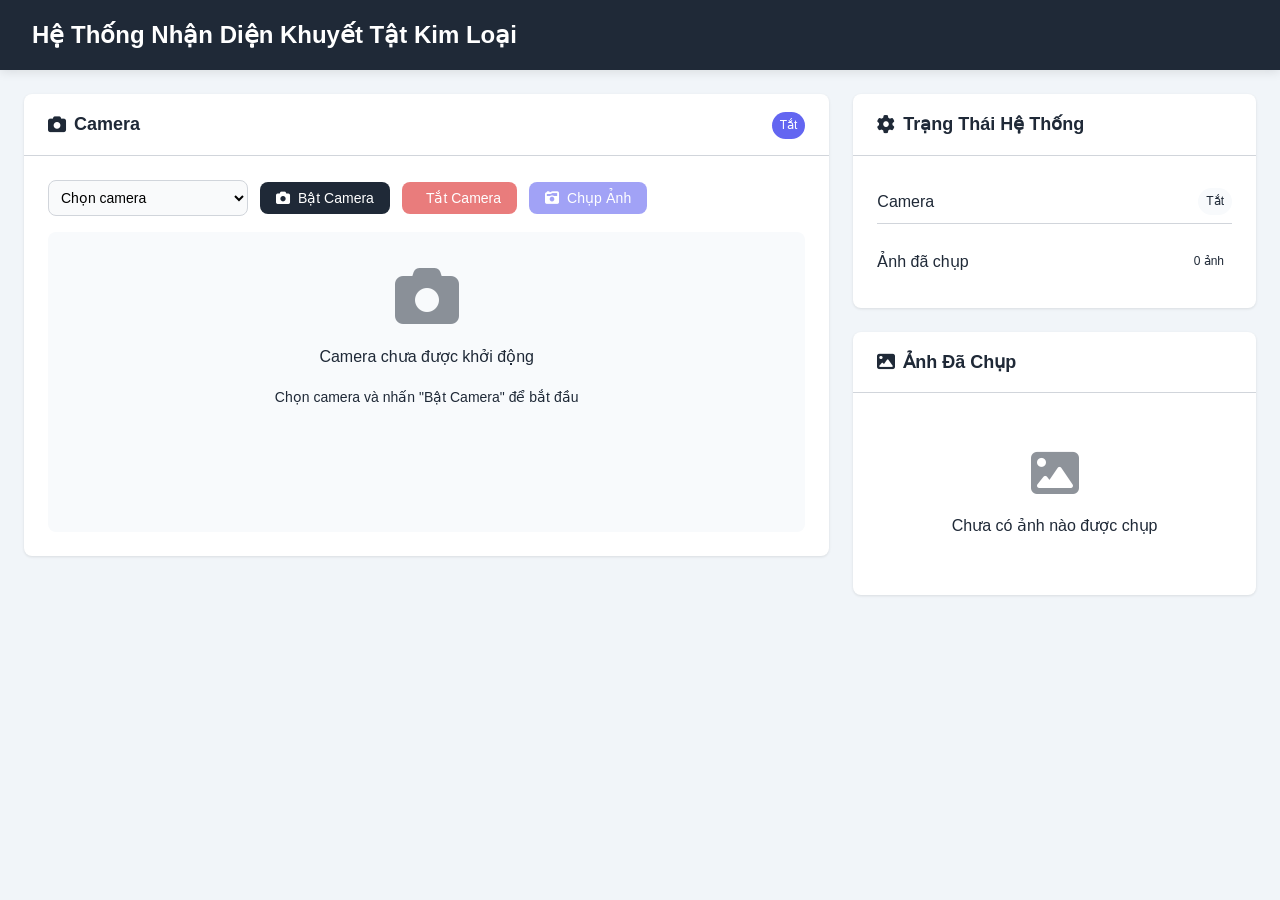
==== front-end/index.html @ 658ae03c "Update frontend files" ====
<!DOCTYPE html>
<html lang="vi">
<head>
    <meta charset="UTF-8">
    <meta name="viewport" content="width=device-width, initial-scale=1.0">
    <title>Hệ Thống Nhận Diện Khuyết Tật Kim Loại</title>
    <link rel="stylesheet" href="https://cdnjs.cloudflare.com/ajax/libs/font-awesome/6.4.0/css/all.min.css">
    <link rel="stylesheet" href="styles.css">
</head>
<body>
    <!-- Header -->
    <header class="header">
        <div class="header-container">
            <div class="logo">
                <!-- <div class="logo-icon">
                    <i class="fas fa-shield-alt" style="color: white;"></i>
                </div> -->
                <div class="logo-text">
                    <h1>Hệ Thống Nhận Diện Khuyết Tật Kim Loại</h1>
                    <!-- <p>Industrial Metal Surface Defect Detection System</p> -->
                </div>
            </div>
            <!-- <div class="system-status">
                <div class="status-indicator"></div>
                <span>Hệ thống hoạt động</span>
            </div> -->
        </div>
    </header>

    <!-- Main Content -->
    <main class="main-container">
        <!-- Left Column - Camera Feed -->
        <div class="left-column">
            <!-- Camera Feed Card -->
            <div class="card">
                <div class="card-header">
                    <h2 class="card-title">
                        <i class="fas fa-camera"></i>
                        Camera
                    </h2>
                    <div>
                        <span class="badge badge-default" id="cameraStatus">Tắt</span>
                        <span class="badge badge-destructive hidden" id="errorBadge">
                            <i class="fas fa-exclamation-triangle"></i>
                            Lỗi
                        </span>
                    </div>
                </div>
                <div class="card-content">
                    <!-- Camera Controls -->
                    <div class="camera-controls">
                        <select class="select" id="cameraSelect">
                            <option value="">Chọn camera</option>
                        </select>
                        
                        <button class="btn btn-default" id="startCameraBtn">
                            <i class="fas fa-camera"></i>
                            Bật Camera
                        </button>
                        
                        <button class="btn btn-destructive" id="stopCameraBtn" disabled>
                            <i class="fas fa-camera-slash"></i>
                            Tắt Camera
                        </button>
                        
                        <button class="btn btn-accent" id="captureBtn" disabled>
                            <i class="fas fa-camera-retro"></i>
                            Chụp Ảnh
                        </button>
                        
                        <!-- <div class="zoom-controls">
                            <button class="btn btn-outline btn-sm" id="zoomOutBtn" disabled>
                                <i class="fas fa-search-minus"></i>
                            </button>
                            <span class="zoom-value" id="zoomValue">100%</span>
                            <button class="btn btn-outline btn-sm" id="zoomInBtn" disabled>
                                <i class="fas fa-search-plus"></i>
                            </button>
                            <button class="btn btn-outline btn-sm" id="resetZoomBtn" disabled>
                                <i class="fas fa-sync-alt"></i>
                            </button>
                        </div> -->
                    </div>
                    
                    <!-- Error Message -->
                    <div class="hidden" id="errorMessage">
                        <p class="text-sm" id="errorText"></p>
                    </div>
                    
                    <!-- Video Feed -->
                    <div class="video-container">
                        <div class="video-placeholder" id="videoPlaceholder">
                            <i class="fas fa-camera"></i>
                            <p>Camera chưa được khởi động</p>
                            <p class="text-sm">Chọn camera và nhấn "Bật Camera" để bắt đầu</p>
                        </div>
                        <video class="video-feed hidden" id="videoFeed" autoplay playsinline></video>
                        <div class="video-overlay hidden" id="videoOverlay">
                            <div class="grid-overlay">
                                <div class="grid-cell"></div>
                                <div class="grid-cell"></div>
                                <div class="grid-cell"></div>
                                <div class="grid-cell"></div>
                                <div class="grid-cell"></div>
                                <div class="grid-cell"></div>
                                <div class="grid-cell"></div>
                                <div class="grid-cell"></div>
                                <div class="grid-cell"></div>
                            </div>
                            <div class="crosshair"></div>
                        </div>
                    </div>
                </div>
            </div>
        </div>
        
        <!-- Right Column - System Status and Captured Images -->
        <div class="right-column">
            <!-- System Status Card - Chỉnh sửa để ôm content -->
            <div class="card">
                <div class="card-header">
                    <h2 class="card-title">
                        <i class="fas fa-cog"></i>
                        Trạng Thái Hệ Thống
                    </h2>
                </div>
                <div class="card-content">
                    <div class="status-container">
                        <div class="info-row">
                            <span>Camera</span>
                            <span class="badge badge-secondary" id="systemCameraStatus">Tắt</span>
                        </div>
                        <!-- <div class="info-row">
                            <span>AI Detection</span>
                            <span class="badge badge-success">
                                <i class="fas fa-check-circle"></i>
                                Sẵn sàng
                            </span>
                        </div> -->
                        <div class="info-row">
                            <span>Ảnh đã chụp</span>
                            <span class="badge badge-outline" id="capturedCount">0 ảnh</span>
                        </div>
                    </div>
                    
                    <!-- System Info -->
                    <!-- <div class="system-info">
                        <div class="info-row">
                            <span>Độ chính xác hệ thống</span>
                            <span class="info-value text-green">98.5%</span>
                        </div>
                        <div class="info-row">
                            <span>Thời gian xử lý</span>
                            <span class="info-value" id="processingTime">0ms</span>
                        </div>
                    </div> -->
                </div>
            </div>
            
            <!-- Captured Images Card - Chỉnh sửa để ôm content -->
            <div class="card">
                <div class="card-header">
                    <h2 class="card-title">
                        <i class="fas fa-image"></i>
                        Ảnh Đã Chụp
                    </h2>
                    <button class="btn btn-outline btn-sm hidden" id="clearAllBtn">
                        <i class="fas fa-trash"></i>
                    </button>
                </div>
                <div class="card-content">
                    <div class="images-container">
                        <div class="empty-state" id="emptyState">
                            <i class="fas fa-image"></i>
                            <p>Chưa có ảnh nào được chụp</p>
                        </div>
                        <div class="image-list hidden" id="imageList"></div>
                    </div>
                </div>
            </div>
        </div>
    </main>

    <!-- Hidden canvas for image capture -->
    <canvas id="canvas" class="hidden"></canvas>

    <!-- Image Preview Modal -->
    <div class="modal-overlay hidden" id="imageModal">
        <div class="modal-content">
            <button class="btn btn-outline modal-close" id="closeModalBtn">
                <i class="fas fa-times"></i>
            </button>
            <img class="modal-image" id="modalImage" src="" alt="Preview">
            <div class="modal-actions">
                <div id="modalAnalysisStatus"></div>
                <div>
                    <button class="btn btn-outline btn-sm" id="downloadModalBtn">
                        <i class="fas fa-download"></i>
                        Tải xuống
                    </button>
                </div>
            </div>
        </div>
    </div>

    <script>
        // JavaScript code sẽ được thêm ở đây để xử lý tương tác
        document.addEventListener('DOMContentLoaded', function() {
            // Khởi tạo các biến và state
            let isStreaming = false;
            let currentStream = null;
            let capturedImages = [];
            let zoomLevel = 1;
            
            // Lấy các phần tử DOM
            const videoFeed = document.getElementById('videoFeed');
            const videoPlaceholder = document.getElementById('videoPlaceholder');
            const videoOverlay = document.getElementById('videoOverlay');
            const cameraSelect = document.getElementById('cameraSelect');
            const startCameraBtn = document.getElementById('startCameraBtn');
            const stopCameraBtn = document.getElementById('stopCameraBtn');
            const captureBtn = document.getElementById('captureBtn');
            const zoomInBtn = document.getElementById('zoomInBtn');
            const zoomOutBtn = document.getElementById('zoomOutBtn');
            const resetZoomBtn = document.getElementById('resetZoomBtn');
            const zoomValue = document.getElementById('zoomValue');
            const cameraStatus = document.getElementById('cameraStatus');
            const systemCameraStatus = document.getElementById('systemCameraStatus');
            const errorBadge = document.getElementById('errorBadge');
            const errorMessage = document.getElementById('errorMessage');
            const errorText = document.getElementById('errorText');
            const capturedCount = document.getElementById('capturedCount');
            const emptyState = document.getElementById('emptyState');
            const imageList = document.getElementById('imageList');
            const clearAllBtn = document.getElementById('clearAllBtn');
            const imageModal = document.getElementById('imageModal');
            const modalImage = document.getElementById('modalImage');
            const closeModalBtn = document.getElementById('closeModalBtn');
            const downloadModalBtn = document.getElementById('downloadModalBtn');
            const canvas = document.getElementById('canvas');
            const ctx = canvas.getContext('2d');
            
            // Khởi tạo ứng dụng
            getCameras();
            
            // Lấy danh sách camera
            async function getCameras() {
                try {
                    const devices = await navigator.mediaDevices.enumerateDevices();
                    const videoDevices = devices.filter(device => device.kind === 'videoinput');
                    
                    cameraSelect.innerHTML = '<option value="">Chọn camera</option>';
                    videoDevices.forEach(device => {
                        const option = document.createElement('option');
                        option.value = device.deviceId;
                        option.text = device.label || `Camera ${cameraSelect.options.length}`;
                        cameraSelect.appendChild(option);
                    });
                } catch (err) {
                    showError('Không thể truy cập danh sách camera');
                }
            }
            
            // Bật camera
            async function startCamera() {
                try {
                    const deviceId = cameraSelect.value;
                    if (!deviceId) {
                        showError('Vui lòng chọn một camera');
                        return;
                    }
                    
                    if (currentStream) {
                        currentStream.getTracks().forEach(track => track.stop());
                    }
                    
                    const constraints = {
                        video: {
                            deviceId: { exact: deviceId },
                            width: { ideal: 1920 },
                            height: { ideal: 1080 }
                        }
                    };
                    
                    const stream = await navigator.mediaDevices.getUserMedia(constraints);
                    currentStream = stream;
                    videoFeed.srcObject = stream;
                    
                    // Hiển thị video và ẩn placeholder
                    videoFeed.classList.remove('hidden');
                    videoOverlay.classList.remove('hidden');
                    videoPlaceholder.classList.add('hidden');
                    
                    // Cập nhật trạng thái
                    isStreaming = true;
                    updateCameraStatus(true);
                    startCameraBtn.disabled = true;
                    stopCameraBtn.disabled = false;
                    captureBtn.disabled = false;
                    zoomInBtn.disabled = false;
                    zoomOutBtn.disabled = false;
                    resetZoomBtn.disabled = false;
                    
                    // Ẩn thông báo lỗi nếu có
                    hideError();
                    
                } catch (err) {
                    showError('Không thể khởi động camera. Vui lòng kiểm tra kết nối.');
                    updateCameraStatus(false);
                }
            }
            
            // Tắt camera
            function stopCamera() {
                if (currentStream) {
                    currentStream.getTracks().forEach(track => track.stop());
                    currentStream = null;
                }
                
                videoFeed.srcObject = null;
                videoFeed.classList.add('hidden');
                videoOverlay.classList.add('hidden');
                videoPlaceholder.classList.remove('hidden');
                
                isStreaming = false;
                updateCameraStatus(false);
                startCameraBtn.disabled = false;
                stopCameraBtn.disabled = true;
                captureBtn.disabled = true;
                zoomInBtn.disabled = true;
                zoomOutBtn.disabled = true;
                resetZoomBtn.disabled = true;
            }
            
            // Cập nhật trạng thái camera
            function updateCameraStatus(streaming) {
                if (streaming) {
                    cameraStatus.textContent = 'Đang hoạt động';
                    cameraStatus.className = 'badge badge-default';
                    systemCameraStatus.textContent = 'Hoạt động';
                    systemCameraStatus.className = 'badge badge-default';
                } else {
                    cameraStatus.textContent = 'Tắt';
                    cameraStatus.className = 'badge badge-secondary';
                    systemCameraStatus.textContent = 'Tắt';
                    systemCameraStatus.className = 'badge badge-secondary';
                }
            }
            
            // Hiển thị lỗi
            function showError(message) {
                errorText.textContent = message;
                errorBadge.classList.remove('hidden');
                errorMessage.classList.remove('hidden');
            }
            
            // Ẩn lỗi
            function hideError() {
                errorBadge.classList.add('hidden');
                errorMessage.classList.add('hidden');
            }
            
            // Chụp ảnh
            function captureImage() {
                if (!isStreaming) return;
                
                canvas.width = videoFeed.videoWidth;
                canvas.height = videoFeed.videoHeight;
                ctx.drawImage(videoFeed, 0, 0, canvas.width, canvas.height);
                
                const imageData = canvas.toDataURL('image/jpeg', 0.9);
                capturedImages.unshift(imageData);
                
                updateCapturedImages();
            }
            
            // Cập nhật danh sách ảnh đã chụp
            function updateCapturedImages() {
                capturedCount.textContent = `${capturedImages.length} ảnh`;
                
                if (capturedImages.length > 0) {
                    emptyState.classList.add('hidden');
                    imageList.classList.remove('hidden');
                    clearAllBtn.classList.remove('hidden');
                    
                    imageList.innerHTML = '';
                    capturedImages.forEach((image, index) => {
                        const imageItem = document.createElement('div');
                        imageItem.className = 'image-item';
                        
                        imageItem.innerHTML = `
                            <img src="${image}" class="image-thumb" alt="Ảnh ${index + 1}" data-index="${index}">
                            <div class="image-info">
                                <div class="image-name">Ảnh ${index + 1}</div>
                                <div class="image-time">${new Date().toLocaleTimeString('vi-VN')}</div>
                            </div>
                            <div class="image-actions">
                                <button class="btn btn-outline btn-sm view-btn" data-index="${index}">
                                    <i class="fas fa-eye"></i>
                                </button>
                                <button class="btn btn-outline btn-sm download-btn" data-index="${index}">
                                    <i class="fas fa-download"></i>
                                </button>
                            </div>
                        `;
                        
                        imageList.appendChild(imageItem);
                    });
                    
                    // Thêm event listeners cho các nút
                    document.querySelectorAll('.view-btn').forEach(btn => {
                        btn.addEventListener('click', (e) => {
                            const index = e.currentTarget.getAttribute('data-index');
                            openImageModal(capturedImages[index]);
                        });
                    });
                    
                    document.querySelectorAll('.download-btn').forEach(btn => {
                        btn.addEventListener('click', (e) => {
                            const index = e.currentTarget.getAttribute('data-index');
                            downloadImage(capturedImages[index], index);
                        });
                    });
                    
                    document.querySelectorAll('.image-thumb').forEach(img => {
                        img.addEventListener('click', (e) => {
                            const index = e.currentTarget.getAttribute('data-index');
                            openImageModal(capturedImages[index]);
                        });
                    });
                    
                } else {
                    emptyState.classList.remove('hidden');
                    imageList.classList.add('hidden');
                    clearAllBtn.classList.add('hidden');
                }
            }
            
            // Xóa tất cả ảnh
            function clearAllImages() {
                capturedImages = [];
                updateCapturedImages();
            }
            
            // Tải ảnh
            function downloadImage(imageData, index) {
                const link = document.createElement('a');
                link.href = imageData;
                link.download = `metal-surface-${Date.now()}-${index}.jpg`;
                link.click();
            }
            
            // Mở modal xem ảnh
            function openImageModal(imageData) {
                modalImage.src = imageData;
                imageModal.classList.remove('hidden');
            }
            
            // Đóng modal
            function closeImageModal() {
                imageModal.classList.add('hidden');
            }
            
            // Xử lý phóng to/thu nhỏ
            function updateZoom() {
                zoomValue.textContent = `${Math.round(zoomLevel * 100)}%`;
                videoFeed.style.transform = `scaleX(-1) scale(${zoomLevel})`;
            }
            
            // Gán sự kiện
            startCameraBtn.addEventListener('click', startCamera);
            stopCameraBtn.addEventListener('click', stopCamera);
            captureBtn.addEventListener('click', captureImage);
            clearAllBtn.addEventListener('click', clearAllImages);
            closeModalBtn.addEventListener('click', closeImageModal);
            downloadModalBtn.addEventListener('click', function() {
                const index = capturedImages.findIndex(img => img === modalImage.src);
                if (index !== -1) {
                    downloadImage(capturedImages[index], index);
                }
            });
            
            zoomInBtn.addEventListener('click', function() {
                if (zoomLevel < 3) {
                    zoomLevel += 0.1;
                    updateZoom();
                }
            });
            
            zoomOutBtn.addEventListener('click', function() {
                if (zoomLevel > 0.5) {
                    zoomLevel -= 0.1;
                    updateZoom();
                }
            });
            
            resetZoomBtn.addEventListener('click', function() {
                zoomLevel = 1;
                updateZoom();
            });
            
            // Kiểm tra hỗ trợ camera
            if (!navigator.mediaDevices || !navigator.mediaDevices.getUserMedia) {
                showError('Trình duyệt của bạn không hỗ trợ truy cập camera');
                startCameraBtn.disabled = true;
            }
        });
    </script>
</body>
</html>
---- front-end/styles.css ----
/* Reset và biến CSS */
:root {
	--background: #f1f5f9;
	--foreground: #1f2937;
	--card: #ffffff;
	--card-foreground: #1f2937;
	--primary: #1f2937;
	--primary-foreground: #ffffff;
	--secondary: #6366f1;
	--secondary-foreground: #ffffff;
	--muted: #f8fafc;
	--muted-foreground: #1f2937;
	--accent: #6366f1;
	--accent-foreground: #ffffff;
	--destructive: #dc2626;
	--destructive-foreground: #ffffff;
	--border: #d1d5db;
	--input: #f9fafb;
	--ring: #6366f1;
	--radius: 0.5rem;
	--sidebar: #1f2937;
	--sidebar-foreground: #ffffff;
}

* {
	box-sizing: border-box;
	margin: 0;
	padding: 0;
}

html, body {
	height: 100%;
	width: 100%;
	overflow: hidden;
}

body {
	font-family: 'Segoe UI', Tahoma, Geneva, Verdana, sans-serif;
	background-color: var(--background);
	color: var(--foreground);
	line-height: 1.6;
	display: flex;
	flex-direction: column;
}

/* Header */
.header {
	background-color: var(--primary);
	color: var(--primary-foreground);
	padding: 1rem 1rem;
	box-shadow: 0 2px 10px rgba(0, 0, 0, 0.1);
	flex-shrink: 0;
}

.header-container {
	max-width: 100%;
	margin: 0 auto;
	padding: 0 1rem;
	display: flex;
	justify-content: space-between;
	align-items: center;
}

.logo {
	display: flex;
	align-items: center;
	gap: 0.75rem;
}

.logo-icon {
	width: 40px;
	height: 40px;
	background-color: var(--accent);
	border-radius: 8px;
	display: flex;
	align-items: center;
	justify-content: center;
}

.logo-text h1 {
	font-size: 1.5rem;
	font-weight: bold;
}

.logo-text p {
	font-size: 0.875rem;
	opacity: 0.8;
}

.system-status {
	display: flex;
	align-items: center;
	gap: 0.5rem;
	font-size: 0.875rem;
	font-weight: 500;
}

.status-indicator {
	width: 10px;
	height: 10px;
	background-color: #10b981;
	border-radius: 50%;
}

/* Main layout */
.main-container {
	flex: 1;
	display: grid;
	grid-template-columns: 2fr 1fr;
	gap: 1.5rem;
	padding: 1.5rem;
	overflow: hidden;
	max-width: 100%;
	height: calc(100vh - 80px);
}

/* Cards */
.card {
	background-color: var(--card);
	border-radius: var(--radius);
	box-shadow: 0 1px 3px rgba(0, 0, 0, 0.1);
	overflow: hidden;
	display: flex;
	flex-direction: column;
	height: auto; /* Thay đổi từ 100% thành auto */
}

.card-header {
	padding: 1rem 1.5rem;
	border-bottom: 1px solid var(--border);
	display: flex;
	justify-content: space-between;
	align-items: center;
	flex-shrink: 0;
}

.card-title {
	font-size: 1.125rem;
	font-weight: 600;
	display: flex;
	align-items: center;
	gap: 0.5rem;
}

.card-content {
	padding: 1.5rem;
	flex: 1;
	overflow: auto;
	display: flex;
	flex-direction: column;
}

/* Badges */
.badge {
	display: inline-flex;
	align-items: center;
	padding: 0.25rem 0.5rem;
	border-radius: 9999px;
	font-size: 0.75rem;
	font-weight: 500;
	gap: 0.25rem;
}

.badge-default {
	background-color: var(--accent);
	color: var(--accent-foreground);
}

.badge-secondary {
	background-color: var(--muted);
	color: var(--muted-foreground);
}

.badge-destructive {
	background-color: var(--destructive);
	color: var(--destructive-foreground);
}

.badge-success {
	background-color: #10b981;
	color: white;
}

/* Buttons */
.btn {
	display: inline-flex;
	align-items: center;
	justify-content: center;
	padding: 0.5rem 1rem;
	border-radius: var(--radius);
	font-size: 0.875rem;
	font-weight: 500;
	cursor: pointer;
	transition: all 0.2s;
	border: none;
	gap: 0.5rem;
}

.btn:disabled {
	opacity: 0.6;
	cursor: not-allowed;
}

.btn-default {
	background-color: var(--primary);
	color: var(--primary-foreground);
}

.btn-default:hover:not(:disabled) {
	opacity: 0.9;
}

.btn-destructive {
	background-color: var(--destructive);
	color: var(--destructive-foreground);
}

.btn-destructive:hover:not(:disabled) {
	opacity: 0.9;
}

.btn-accent {
	background-color: var(--accent);
	color: var(--accent-foreground);
}

.btn-accent:hover:not(:disabled) {
	opacity: 0.9;
}

.btn-outline {
	background-color: transparent;
	border: 1px solid var(--border);
	color: var(--foreground);
}

.btn-outline:hover:not(:disabled) {
	background-color: var(--muted);
}

.btn-sm {
	padding: 0.25rem 0.5rem;
	font-size: 0.75rem;
}

/* Controls */
.camera-controls {
	display: flex;
	flex-wrap: wrap;
	gap: 0.75rem;
	align-items: center;
	margin-bottom: 1rem;
	flex-shrink: 0;
}

.select {
	padding: 0.5rem;
	border-radius: var(--radius);
	border: 1px solid var(--border);
	background-color: var(--input);
	font-size: 0.875rem;
	min-width: 200px;
}

.zoom-controls {
	display: flex;
	align-items: center;
	gap: 0.5rem;
	margin-left: auto;
}

.zoom-value {
	font-size: 0.875rem;
	font-family: monospace;
	min-width: 3rem;
	text-align: center;
}

/* Video feed */
.video-container {
	position: relative;
	background-color: var(--muted);
	border-radius: var(--radius);
	overflow: hidden;
	flex: 1;
	min-height: 300px;
}

.video-placeholder {
	display: flex;
	flex-direction: column;
	align-items: center;
	justify-content: center;
	height: 100%;
	color: var(--muted-foreground);
	gap: 1rem;
	padding: 2rem;
	text-align: center;
}

.video-placeholder i {
	font-size: 4rem;
	opacity: 0.5;
}

.video-feed {
	width: 100%;
	height: 100%;
	object-fit: cover;
	transform: scaleX(-1);
}

.video-overlay {
	position: absolute;
	top: 0;
	left: 0;
	right: 0;
	bottom: 0;
	pointer-events: none;
}

.grid-overlay {
	display: grid;
	grid-template-columns: repeat(3, 1fr);
	grid-template-rows: repeat(3, 1fr);
	width: 100%;
	height: 100%;
}

.grid-cell {
	border: 1px solid var(--accent);
	opacity: 0.2;
}

.crosshair {
	position: absolute;
	top: 50%;
	left: 50%;
	transform: translate(-50%, -50%);
	width: 2rem;
	height: 2rem;
	border: 2px solid var(--accent);
	border-radius: 50%;
	opacity: 0.6;
}

/* System status - Chỉnh sửa để ôm content */
.status-container {
	display: flex;
	flex-direction: column;
	gap: 1rem;
}

.info-row {
	display: flex;
	justify-content: space-between;
	align-items: center;
	padding: 0.5rem 0;
}

.info-row:not(:last-child) {
	border-bottom: 1px solid var(--border);
}

/* Captured images - Chỉnh sửa để ôm content */
.images-container {
	max-height: none; /* Bỏ max-height cố định */
	overflow-y: auto;
	flex: 1;
}

.image-list {
	display: flex;
	flex-direction: column;
	gap: 0.75rem;
}

.image-item {
	display: flex;
	align-items: center;
	gap: 0.75rem;
	padding: 0.75rem;
	border: 1px solid var(--border);
	border-radius: var(--radius);
	transition: background-color 0.2s;
}

.image-item:hover {
	background-color: var(--muted);
}

.image-thumb {
	width: 64px;
	height: 64px;
	object-fit: cover;
	border-radius: var(--radius);
	cursor: pointer;
	flex-shrink: 0;
}

.image-info {
	flex: 1;
	min-width: 0;
}

.image-name {
	font-size: 0.875rem;
	font-weight: 500;
	margin-bottom: 0.25rem;
	overflow: hidden;
	text-overflow: ellipsis;
	white-space: nowrap;
}

.image-time {
	font-size: 0.75rem;
	color: var(--muted-foreground);
}

.image-actions {
	display: flex;
	gap: 0.25rem;
	flex-shrink: 0;
}

.empty-state {
	text-align: center;
	padding: 2rem;
	color: var(--muted-foreground);
	height: 100%;
	display: flex;
	flex-direction: column;
	justify-content: center;
	align-items: center;
}

.empty-state i {
	font-size: 3rem;
	opacity: 0.5;
	margin-bottom: 1rem;
}

/* System info */
.system-info {
	border-top: 1px solid var(--border);
	padding-top: 1rem;
	margin-top: 1rem;
}

.info-value {
	font-weight: 500;
}

/* Modal */
.modal-overlay {
	position: fixed;
	top: 0;
	left: 0;
	right: 0;
	bottom: 0;
	background-color: rgba(0, 0, 0, 0.8);
	display: flex;
	align-items: center;
	justify-content: center;
	z-index: 1000;
	padding: 1rem;
}

.modal-content {
	position: relative;
	max-width: 800px;
	max-height: 90vh;
	background-color: var(--card);
	border-radius: var(--radius);
	overflow: hidden;
	width: 100%;
}

.modal-image {
	max-width: 100%;
	max-height: 70vh;
	object-fit: contain;
}

.modal-actions {
	position: absolute;
	bottom: 1rem;
	left: 1rem;
	right: 1rem;
	background-color: rgba(255, 255, 255, 0.9);
	padding: 0.75rem;
	border-radius: var(--radius);
	display: flex;
	justify-content: space-between;
	align-items: center;
}

.modal-close {
	position: absolute;
	top: 1rem;
	right: 1rem;
}

/* Utility classes */
.hidden {
	display: none;
}

.text-sm {
	font-size: 0.875rem;
}

.font-medium {
	font-weight: 500;
}

.text-muted {
	color: var(--muted-foreground);
}

.text-green {
	color: #10b981;
}

.animate-pulse {
	animation: pulse 2s cubic-bezier(0.4, 0, 0.6, 1) infinite;
}

@keyframes pulse {
	0%, 100% { opacity: 1; }
	50% { opacity: 0.5; }
}

/* Right column layout - Chỉnh sửa để các card ôm content */
.right-column {
	display: flex;
	flex-direction: column;
	gap: 1.5rem;
	height: auto;
}

.right-column .card {
	flex: 0 0 auto; /* Không cho phép card mở rộng */
}

/* Responsive design */
@media (max-width: 1024px) {
	.main-container {
		grid-template-columns: 1fr;
	}
}

@media (max-width: 768px) {
	.camera-controls {
		flex-direction: column;
		align-items: flex-start;
	}
	
	.zoom-controls {
		margin-left: 0;
		width: 100%;
		justify-content: space-between;
	}
	
	.header-container {
		flex-direction: column;
		gap: 1rem;
		text-align: center;
	}
	
	.main-container {
		padding: 1rem;
		gap: 1rem;
	}
	
	.card-content {
		padding: 1rem;
	}
	
	.image-item {
		flex-direction: column;
		text-align: center;
	}
	
	.image-actions {
		flex-direction: row;
		justify-content: center;
		width: 100%;
	}
}
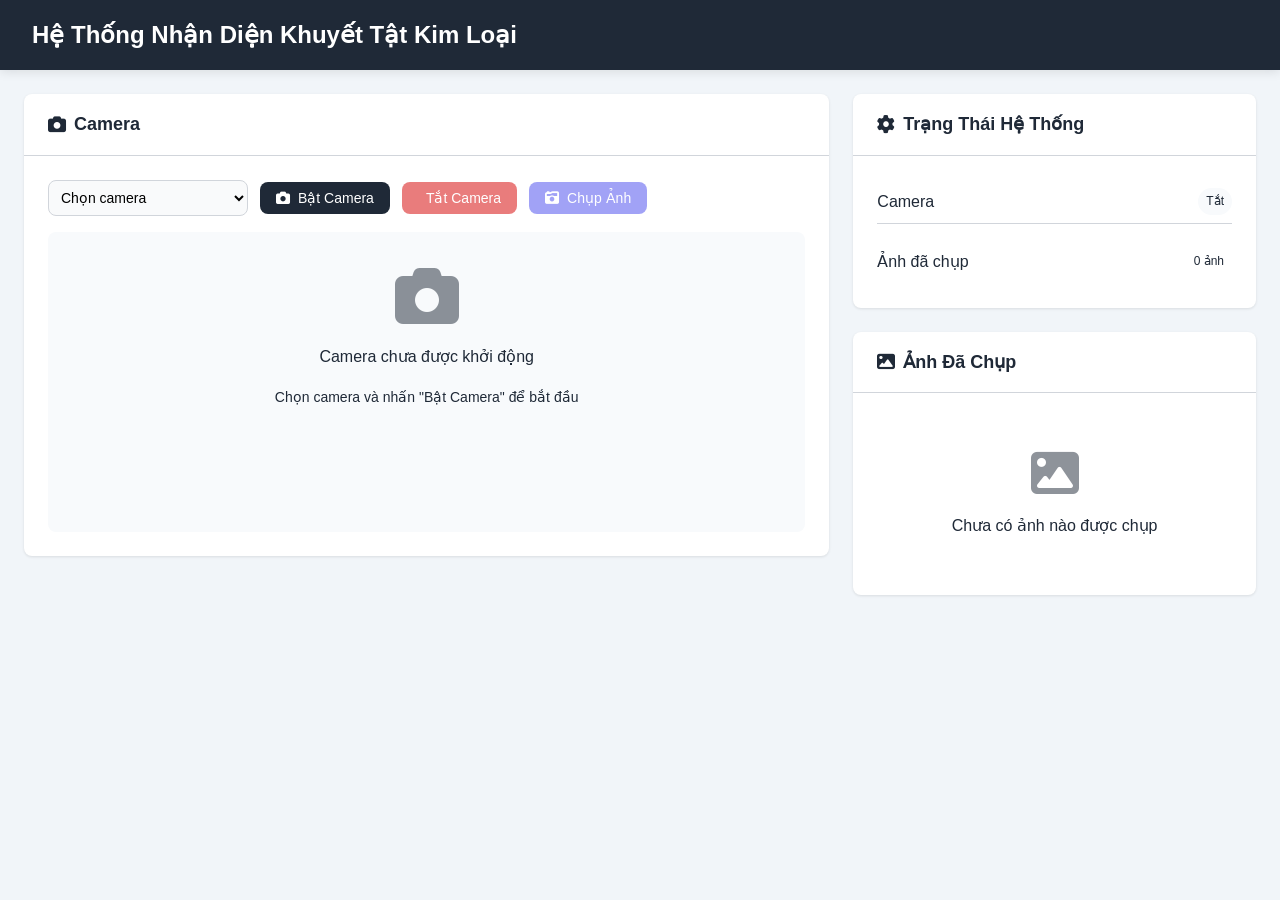
==== commit cbb6d9ff: "fix js cameara status" ====
--- a/front-end/index.html
+++ b/front-end/index.html
@@ -12,18 +12,10 @@
     <header class="header">
         <div class="header-container">
             <div class="logo">
-                <!-- <div class="logo-icon">
-                    <i class="fas fa-shield-alt" style="color: white;"></i>
-                </div> -->
                 <div class="logo-text">
                     <h1>Hệ Thống Nhận Diện Khuyết Tật Kim Loại</h1>
-                    <!-- <p>Industrial Metal Surface Defect Detection System</p> -->
                 </div>
             </div>
-            <!-- <div class="system-status">
-                <div class="status-indicator"></div>
-                <span>Hệ thống hoạt động</span>
-            </div> -->
         </div>
     </header>
 
@@ -38,13 +30,6 @@
                         <i class="fas fa-camera"></i>
                         Camera
                     </h2>
-                    <div>
-                        <span class="badge badge-default" id="cameraStatus">Tắt</span>
-                        <span class="badge badge-destructive hidden" id="errorBadge">
-                            <i class="fas fa-exclamation-triangle"></i>
-                            Lỗi
-                        </span>
-                    </div>
                 </div>
                 <div class="card-content">
                     <!-- Camera Controls -->
@@ -67,19 +52,6 @@
                             <i class="fas fa-camera-retro"></i>
                             Chụp Ảnh
                         </button>
-                        
-                        <!-- <div class="zoom-controls">
-                            <button class="btn btn-outline btn-sm" id="zoomOutBtn" disabled>
-                                <i class="fas fa-search-minus"></i>
-                            </button>
-                            <span class="zoom-value" id="zoomValue">100%</span>
-                            <button class="btn btn-outline btn-sm" id="zoomInBtn" disabled>
-                                <i class="fas fa-search-plus"></i>
-                            </button>
-                            <button class="btn btn-outline btn-sm" id="resetZoomBtn" disabled>
-                                <i class="fas fa-sync-alt"></i>
-                            </button>
-                        </div> -->
                     </div>
                     
                     <!-- Error Message -->
@@ -116,7 +88,7 @@
         
         <!-- Right Column - System Status and Captured Images -->
         <div class="right-column">
-            <!-- System Status Card - Chỉnh sửa để ôm content -->
+            <!-- System Status Card -->
             <div class="card">
                 <div class="card-header">
                     <h2 class="card-title">
@@ -130,34 +102,15 @@
                             <span>Camera</span>
                             <span class="badge badge-secondary" id="systemCameraStatus">Tắt</span>
                         </div>
-                        <!-- <div class="info-row">
-                            <span>AI Detection</span>
-                            <span class="badge badge-success">
-                                <i class="fas fa-check-circle"></i>
-                                Sẵn sàng
-                            </span>
-                        </div> -->
                         <div class="info-row">
                             <span>Ảnh đã chụp</span>
                             <span class="badge badge-outline" id="capturedCount">0 ảnh</span>
                         </div>
                     </div>
-                    
-                    <!-- System Info -->
-                    <!-- <div class="system-info">
-                        <div class="info-row">
-                            <span>Độ chính xác hệ thống</span>
-                            <span class="info-value text-green">98.5%</span>
-                        </div>
-                        <div class="info-row">
-                            <span>Thời gian xử lý</span>
-                            <span class="info-value" id="processingTime">0ms</span>
-                        </div>
-                    </div> -->
                 </div>
             </div>
             
-            <!-- Captured Images Card - Chỉnh sửa để ôm content -->
+            <!-- Captured Images Card -->
             <div class="card">
                 <div class="card-header">
                     <h2 class="card-title">
@@ -192,7 +145,6 @@
             </button>
             <img class="modal-image" id="modalImage" src="" alt="Preview">
             <div class="modal-actions">
-                <div id="modalAnalysisStatus"></div>
                 <div>
                     <button class="btn btn-outline btn-sm" id="downloadModalBtn">
                         <i class="fas fa-download"></i>
@@ -203,308 +155,6 @@
         </div>
     </div>
 
-    <script>
-        // JavaScript code sẽ được thêm ở đây để xử lý tương tác
-        document.addEventListener('DOMContentLoaded', function() {
-            // Khởi tạo các biến và state
-            let isStreaming = false;
-            let currentStream = null;
-            let capturedImages = [];
-            let zoomLevel = 1;
-            
-            // Lấy các phần tử DOM
-            const videoFeed = document.getElementById('videoFeed');
-            const videoPlaceholder = document.getElementById('videoPlaceholder');
-            const videoOverlay = document.getElementById('videoOverlay');
-            const cameraSelect = document.getElementById('cameraSelect');
-            const startCameraBtn = document.getElementById('startCameraBtn');
-            const stopCameraBtn = document.getElementById('stopCameraBtn');
-            const captureBtn = document.getElementById('captureBtn');
-            const zoomInBtn = document.getElementById('zoomInBtn');
-            const zoomOutBtn = document.getElementById('zoomOutBtn');
-            const resetZoomBtn = document.getElementById('resetZoomBtn');
-            const zoomValue = document.getElementById('zoomValue');
-            const cameraStatus = document.getElementById('cameraStatus');
-            const systemCameraStatus = document.getElementById('systemCameraStatus');
-            const errorBadge = document.getElementById('errorBadge');
-            const errorMessage = document.getElementById('errorMessage');
-            const errorText = document.getElementById('errorText');
-            const capturedCount = document.getElementById('capturedCount');
-            const emptyState = document.getElementById('emptyState');
-            const imageList = document.getElementById('imageList');
-            const clearAllBtn = document.getElementById('clearAllBtn');
-            const imageModal = document.getElementById('imageModal');
-            const modalImage = document.getElementById('modalImage');
-            const closeModalBtn = document.getElementById('closeModalBtn');
-            const downloadModalBtn = document.getElementById('downloadModalBtn');
-            const canvas = document.getElementById('canvas');
-            const ctx = canvas.getContext('2d');
-            
-            // Khởi tạo ứng dụng
-            getCameras();
-            
-            // Lấy danh sách camera
-            async function getCameras() {
-                try {
-                    const devices = await navigator.mediaDevices.enumerateDevices();
-                    const videoDevices = devices.filter(device => device.kind === 'videoinput');
-                    
-                    cameraSelect.innerHTML = '<option value="">Chọn camera</option>';
-                    videoDevices.forEach(device => {
-                        const option = document.createElement('option');
-                        option.value = device.deviceId;
-                        option.text = device.label || `Camera ${cameraSelect.options.length}`;
-                        cameraSelect.appendChild(option);
-                    });
-                } catch (err) {
-                    showError('Không thể truy cập danh sách camera');
-                }
-            }
-            
-            // Bật camera
-            async function startCamera() {
-                try {
-                    const deviceId = cameraSelect.value;
-                    if (!deviceId) {
-                        showError('Vui lòng chọn một camera');
-                        return;
-                    }
-                    
-                    if (currentStream) {
-                        currentStream.getTracks().forEach(track => track.stop());
-                    }
-                    
-                    const constraints = {
-                        video: {
-                            deviceId: { exact: deviceId },
-                            width: { ideal: 1920 },
-                            height: { ideal: 1080 }
-                        }
-                    };
-                    
-                    const stream = await navigator.mediaDevices.getUserMedia(constraints);
-                    currentStream = stream;
-                    videoFeed.srcObject = stream;
-                    
-                    // Hiển thị video và ẩn placeholder
-                    videoFeed.classList.remove('hidden');
-                    videoOverlay.classList.remove('hidden');
-                    videoPlaceholder.classList.add('hidden');
-                    
-                    // Cập nhật trạng thái
-                    isStreaming = true;
-                    updateCameraStatus(true);
-                    startCameraBtn.disabled = true;
-                    stopCameraBtn.disabled = false;
-                    captureBtn.disabled = false;
-                    zoomInBtn.disabled = false;
-                    zoomOutBtn.disabled = false;
-                    resetZoomBtn.disabled = false;
-                    
-                    // Ẩn thông báo lỗi nếu có
-                    hideError();
-                    
-                } catch (err) {
-                    showError('Không thể khởi động camera. Vui lòng kiểm tra kết nối.');
-                    updateCameraStatus(false);
-                }
-            }
-            
-            // Tắt camera
-            function stopCamera() {
-                if (currentStream) {
-                    currentStream.getTracks().forEach(track => track.stop());
-                    currentStream = null;
-                }
-                
-                videoFeed.srcObject = null;
-                videoFeed.classList.add('hidden');
-                videoOverlay.classList.add('hidden');
-                videoPlaceholder.classList.remove('hidden');
-                
-                isStreaming = false;
-                updateCameraStatus(false);
-                startCameraBtn.disabled = false;
-                stopCameraBtn.disabled = true;
-                captureBtn.disabled = true;
-                zoomInBtn.disabled = true;
-                zoomOutBtn.disabled = true;
-                resetZoomBtn.disabled = true;
-            }
-            
-            // Cập nhật trạng thái camera
-            function updateCameraStatus(streaming) {
-                if (streaming) {
-                    cameraStatus.textContent = 'Đang hoạt động';
-                    cameraStatus.className = 'badge badge-default';
-                    systemCameraStatus.textContent = 'Hoạt động';
-                    systemCameraStatus.className = 'badge badge-default';
-                } else {
-                    cameraStatus.textContent = 'Tắt';
-                    cameraStatus.className = 'badge badge-secondary';
-                    systemCameraStatus.textContent = 'Tắt';
-                    systemCameraStatus.className = 'badge badge-secondary';
-                }
-            }
-            
-            // Hiển thị lỗi
-            function showError(message) {
-                errorText.textContent = message;
-                errorBadge.classList.remove('hidden');
-                errorMessage.classList.remove('hidden');
-            }
-            
-            // Ẩn lỗi
-            function hideError() {
-                errorBadge.classList.add('hidden');
-                errorMessage.classList.add('hidden');
-            }
-            
-            // Chụp ảnh
-            function captureImage() {
-                if (!isStreaming) return;
-                
-                canvas.width = videoFeed.videoWidth;
-                canvas.height = videoFeed.videoHeight;
-                ctx.drawImage(videoFeed, 0, 0, canvas.width, canvas.height);
-                
-                const imageData = canvas.toDataURL('image/jpeg', 0.9);
-                capturedImages.unshift(imageData);
-                
-                updateCapturedImages();
-            }
-            
-            // Cập nhật danh sách ảnh đã chụp
-            function updateCapturedImages() {
-                capturedCount.textContent = `${capturedImages.length} ảnh`;
-                
-                if (capturedImages.length > 0) {
-                    emptyState.classList.add('hidden');
-                    imageList.classList.remove('hidden');
-                    clearAllBtn.classList.remove('hidden');
-                    
-                    imageList.innerHTML = '';
-                    capturedImages.forEach((image, index) => {
-                        const imageItem = document.createElement('div');
-                        imageItem.className = 'image-item';
-                        
-                        imageItem.innerHTML = `
-                            <img src="${image}" class="image-thumb" alt="Ảnh ${index + 1}" data-index="${index}">
-                            <div class="image-info">
-                                <div class="image-name">Ảnh ${index + 1}</div>
-                                <div class="image-time">${new Date().toLocaleTimeString('vi-VN')}</div>
-                            </div>
-                            <div class="image-actions">
-                                <button class="btn btn-outline btn-sm view-btn" data-index="${index}">
-                                    <i class="fas fa-eye"></i>
-                                </button>
-                                <button class="btn btn-outline btn-sm download-btn" data-index="${index}">
-                                    <i class="fas fa-download"></i>
-                                </button>
-                            </div>
-                        `;
-                        
-                        imageList.appendChild(imageItem);
-                    });
-                    
-                    // Thêm event listeners cho các nút
-                    document.querySelectorAll('.view-btn').forEach(btn => {
-                        btn.addEventListener('click', (e) => {
-                            const index = e.currentTarget.getAttribute('data-index');
-                            openImageModal(capturedImages[index]);
-                        });
-                    });
-                    
-                    document.querySelectorAll('.download-btn').forEach(btn => {
-                        btn.addEventListener('click', (e) => {
-                            const index = e.currentTarget.getAttribute('data-index');
-                            downloadImage(capturedImages[index], index);
-                        });
-                    });
-                    
-                    document.querySelectorAll('.image-thumb').forEach(img => {
-                        img.addEventListener('click', (e) => {
-                            const index = e.currentTarget.getAttribute('data-index');
-                            openImageModal(capturedImages[index]);
-                        });
-                    });
-                    
-                } else {
-                    emptyState.classList.remove('hidden');
-                    imageList.classList.add('hidden');
-                    clearAllBtn.classList.add('hidden');
-                }
-            }
-            
-            // Xóa tất cả ảnh
-            function clearAllImages() {
-                capturedImages = [];
-                updateCapturedImages();
-            }
-            
-            // Tải ảnh
-            function downloadImage(imageData, index) {
-                const link = document.createElement('a');
-                link.href = imageData;
-                link.download = `metal-surface-${Date.now()}-${index}.jpg`;
-                link.click();
-            }
-            
-            // Mở modal xem ảnh
-            function openImageModal(imageData) {
-                modalImage.src = imageData;
-                imageModal.classList.remove('hidden');
-            }
-            
-            // Đóng modal
-            function closeImageModal() {
-                imageModal.classList.add('hidden');
-            }
-            
-            // Xử lý phóng to/thu nhỏ
-            function updateZoom() {
-                zoomValue.textContent = `${Math.round(zoomLevel * 100)}%`;
-                videoFeed.style.transform = `scaleX(-1) scale(${zoomLevel})`;
-            }
-            
-            // Gán sự kiện
-            startCameraBtn.addEventListener('click', startCamera);
-            stopCameraBtn.addEventListener('click', stopCamera);
-            captureBtn.addEventListener('click', captureImage);
-            clearAllBtn.addEventListener('click', clearAllImages);
-            closeModalBtn.addEventListener('click', closeImageModal);
-            downloadModalBtn.addEventListener('click', function() {
-                const index = capturedImages.findIndex(img => img === modalImage.src);
-                if (index !== -1) {
-                    downloadImage(capturedImages[index], index);
-                }
-            });
-            
-            zoomInBtn.addEventListener('click', function() {
-                if (zoomLevel < 3) {
-                    zoomLevel += 0.1;
-                    updateZoom();
-                }
-            });
-            
-            zoomOutBtn.addEventListener('click', function() {
-                if (zoomLevel > 0.5) {
-                    zoomLevel -= 0.1;
-                    updateZoom();
-                }
-            });
-            
-            resetZoomBtn.addEventListener('click', function() {
-                zoomLevel = 1;
-                updateZoom();
-            });
-            
-            // Kiểm tra hỗ trợ camera
-            if (!navigator.mediaDevices || !navigator.mediaDevices.getUserMedia) {
-                showError('Trình duyệt của bạn không hỗ trợ truy cập camera');
-                startCameraBtn.disabled = true;
-            }
-        });
-    </script>
+    <script src="script.js"></script>
 </body>
 </html>
